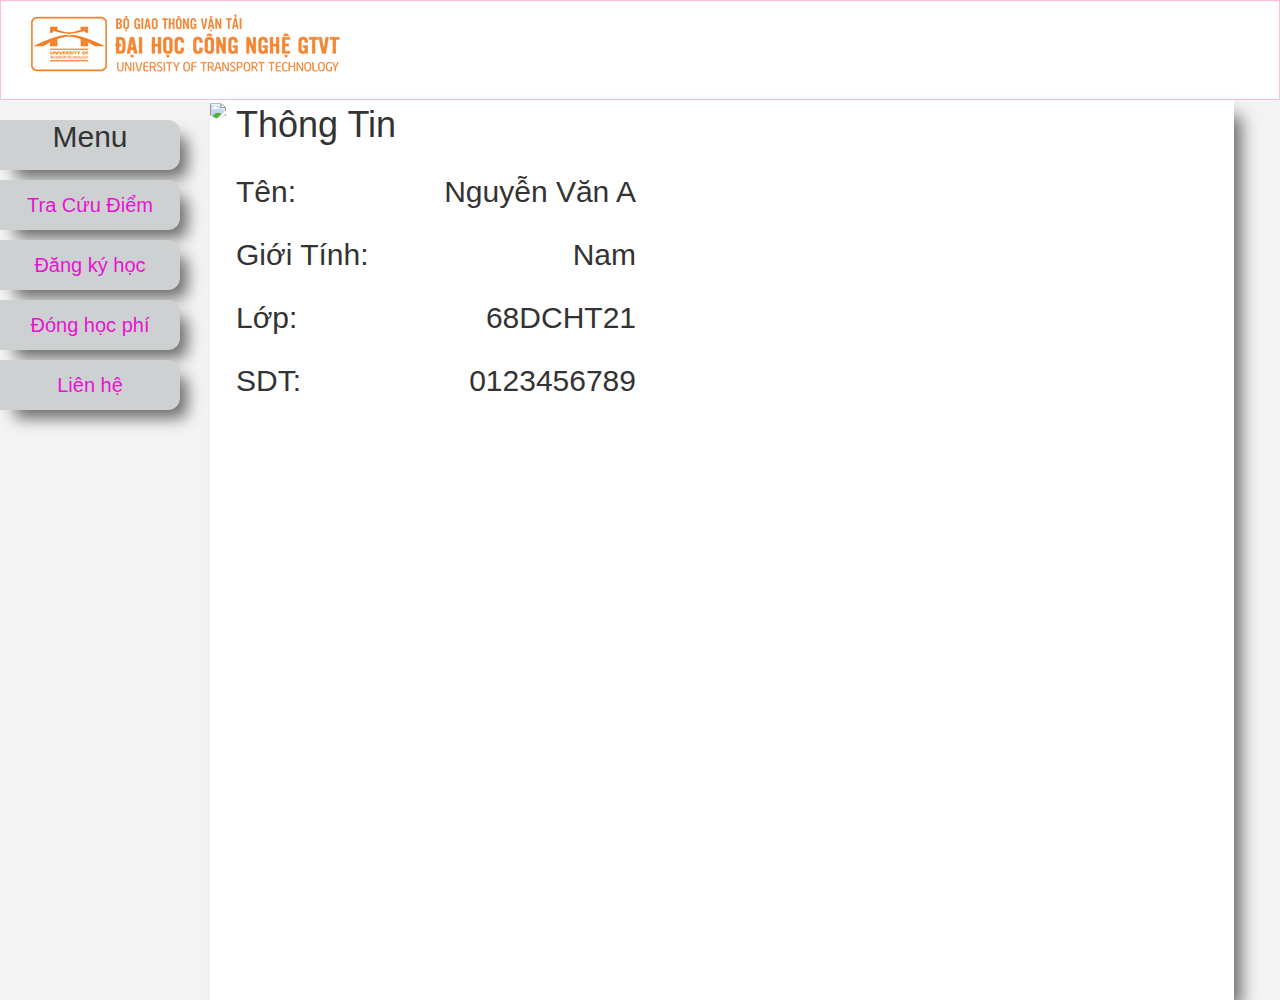
==== index.html @ 400b5a00 "'front-demo'" ====
<!DOCTYPE html>
<html>
<head>
	<meta charset="utf-8">
	<meta http-equiv="X-UA-Compatible" content="IE=edge">
	<meta name="viewport" content="width=device-width, initial-scale=1, shrink-to-fit=no">
	<title>Index</title>
	<link rel="stylesheet" type="text/css" href="css/indexSite.css">
	<link href="css/bootstrap.min.css" rel="stylesheet">
	<link rel="stylesheet" type="text/css" href="https://use.fontawesome.com/releases/v5.1.1/css/all.css">
	<title></title>
</head>
<body>
	<!-- navigation -->
	<nav class="navigation">
		<div class="logo">
			<img src="img/logo.png">
		</div>	
	</nav>
	<!-- end navigation -->
	<!-- content -->
	<section class="content">
		<div class="menu-left">
			<ul>
				<li><h2>Menu</h2></li>
				<li><a href="">Tra Cứu Điểm</a></li>
				<li><a href="">Đăng ký học</a></li>
				<li><a href="">Đóng học phí</a></li>
				<li><a href="">Liên hệ</a></li>
			</ul>
		</div>
		<div class="menu-right ">
			<div class="avatar">
				<img src="https://dummyimage.com/150x150/000/fff">
			</div>
			<div class="information">
				<h1>Thông Tin</h1>
				<div class="infor">
					<h2>Tên:</h2>
					<h2>Nguyễn Văn A</h2>
				</div>
				<div class="infor">
					<h2>Giới Tính:</h2>
					<h2>Nam</h2>
				</div>
				<div class="infor">
					<h2>Lớp:</h2>
					<h2>68DCHT21</h2>
				</div>
				<div class="infor">
					<h2>SDT:</h2>
					<h2>0123456789</h2>
				</div>
			</div>
		</div>
	</section>
	<!-- endcontent -->
	<!-- JS -->
	<script src="js/jquery.js"></script>
	<script src="js/bootstrap.min.js"></script>
    <script scr='js/indexSite.js'></script>
    <!-- end JS -->
</body>
</html>
---- css/indexSite.css ----
*{
	margin: 0;
	padding: 0;
}
body{
	height: 100vh;
	overflow: hidden;
}
.navigation{
	width: 100%;
	height: 100px;
	border:1px solid pink;
}
.navigation > .logo{
	margin-left: 30px;
	display: inline-block;
}
.content{
	display: flex;
	height: 100vh;
	background-color: #f4f4f4;
}
.menu-left{
	display: inline-block;
}
.menu-left > ul{
	list-style-type: none;
	display: inline-block;
}
.menu-left > ul > li:nth-child(1){
	margin-bottom: 10px;
	border-bottom: none;
}

.menu-left > ul > li{
	margin-bottom: 10px;
	background-color: #CED1D1; 
	width: 180px;
	height: 50px;
	border-radius: 0 12px 12px 0;
	transition: all 0.2s linear;
	-webkit-box-shadow: 11px 12px 16px -4px rgba(0,0,0,0.58);
	-moz-box-shadow: 11px 12px 16px -4px rgba(0,0,0,0.58);
	box-shadow: 11px 12px 16px -4px rgba(0,0,0,0.58);
}
.menu-left > ul > li > a,h2{
	text-decoration: none;
	font-size: 20px;
	text-align: center;
	line-height: 50px;
	display: block;
	color: #E912D4;	
}
.menu-left > ul > li:hover {
	background-color: #fff;
	width: 190px;
}
/*menu-right*/
.menu-right{
	margin-left: 30px;
	display: flex;
	background-color: #fff;
	width: 80%;
	-webkit-box-shadow: 11px 12px 16px -4px rgba(0,0,0,0.58);
	-moz-box-shadow: 11px 12px 16px -4px rgba(0,0,0,0.58);
	box-shadow: 11px 12px 16px -4px rgba(0,0,0,0.58);
}
.menu-right > .avatar img{
	clip-path: polygon(50% 0%, 100% 0, 100% 75%, 50% 100%, 0% 75%, 0 0);
}
.menu-right > .information{
	margin-left: 10px;
}
.menu-right > .information > h1{
	margin-top: 5px;
}
.menu-right > .information > .infor{
	display: flex;
	width: 400px;
	justify-content: space-between;
}
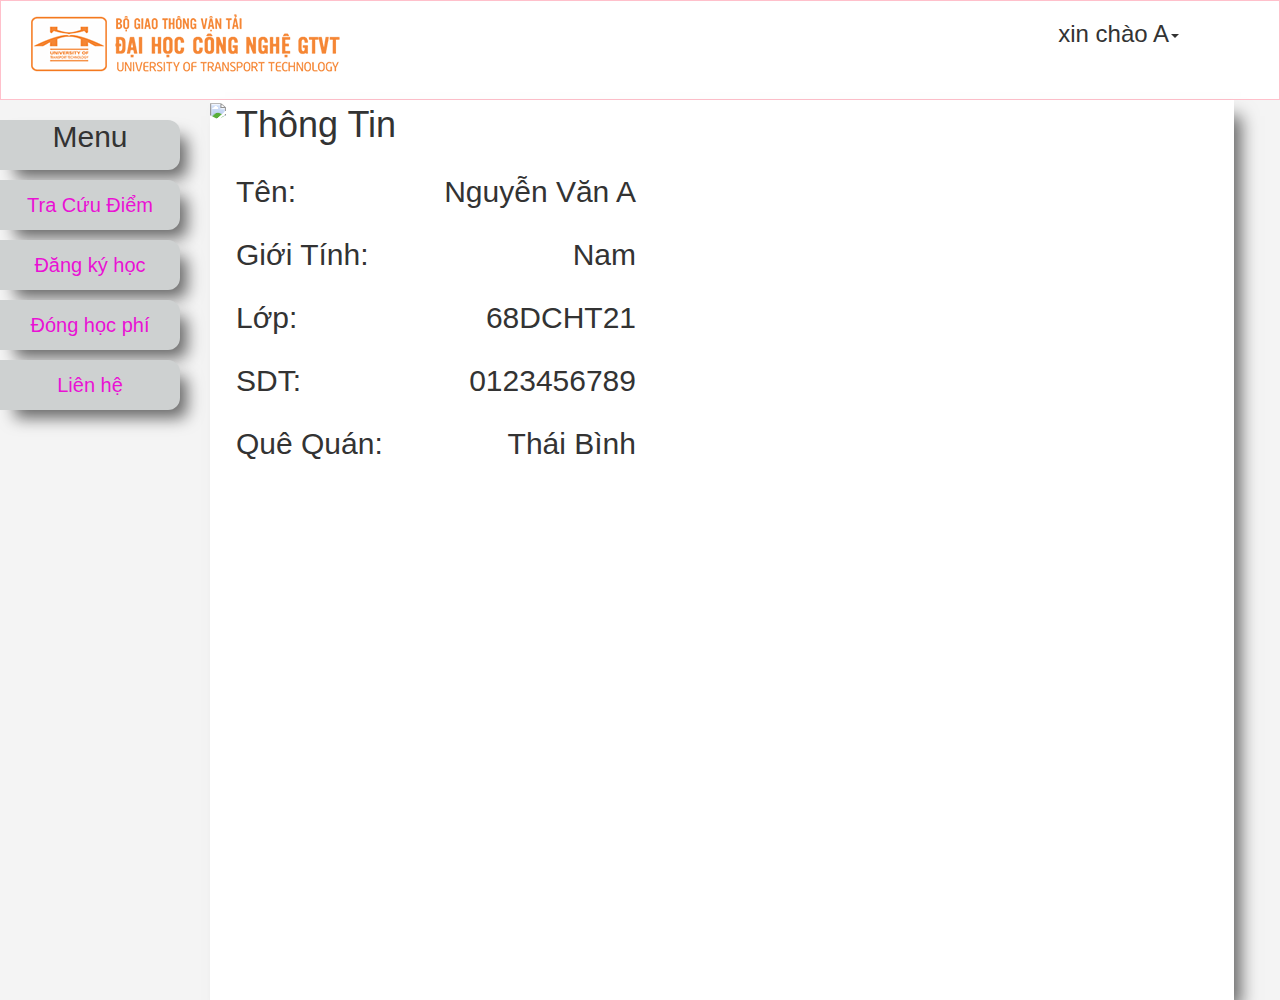
==== commit b813e623: "'demo2'" ====
--- a/index.html
+++ b/index.html
@@ -15,9 +15,21 @@
 	<nav class="navigation">
 		<div class="logo">
 			<img src="img/logo.png">
+		</div>
+		<div class="user">
+			<h3>xin chào A<span class="caret"></span></h3>
+			<div class="user-control">
+				<ul>
+					<li><a href="#"><i class="far fa-user-circle"></i>Profile</a></li>
+					<li><a href="#"><i class="far fa-sign-out-alt"></i>Logout</a></li>
+				</ul>
+			</div>
 		</div>	
 	</nav>
 	<!-- end navigation -->
+	<!-- responsive navigation -->
+
+	<!-- end responsive navigation -->
 	<!-- content -->
 	<section class="content">
 		<div class="menu-left">
@@ -51,6 +63,10 @@
 					<h2>SDT:</h2>
 					<h2>0123456789</h2>
 				</div>
+				<div class="infor">
+					<h2>Quê Quán:</h2>
+					<h2>Thái Bình</h2>
+				</div>
 			</div>
 		</div>
 	</section>
@@ -58,7 +74,7 @@
 	<!-- JS -->
 	<script src="js/jquery.js"></script>
 	<script src="js/bootstrap.min.js"></script>
-    <script scr='js/indexSite.js'></script>
+    <script src='js/indexSite.js'></script>
     <!-- end JS -->
 </body>
 </html>--- a/css/indexSite.css
+++ b/css/indexSite.css
@@ -6,15 +6,66 @@
 	height: 100vh;
 	overflow: hidden;
 }
+/*navigation*/
 .navigation{
 	width: 100%;
 	height: 100px;
+	display: flex;
+	justify-content: space-between;
 	border:1px solid pink;
 }
 .navigation > .logo{
 	margin-left: 30px;
 	display: inline-block;
 }
+.navigation > .user {
+	display: inline-block;
+	    height: 50px;
+	position: relative;
+	cursor: pointer;
+	margin-right: 100px;
+}
+.navigation > .user > .user-control{
+	position: absolute;
+	left: 20px;
+	top: 70px;
+	visibility: hidden;
+	/*z-index: -1000;*/
+	transition: all 0.2s linear;
+}
+.navigation > .user > .user-control.active{
+	top: 56px;
+	/*z-index: 1;*/
+	visibility: visible;
+}
+.navigation > .user > .user-control ul{
+	list-style-type: none;
+	background-color: pink;
+}
+.navigation > .user > .user-control ul:before{
+	content: '';
+	position: absolute;
+	width: 10px;
+	height: 10px;
+	background-color: pink;
+	left: 40px;
+	top: -10px;
+	clip-path: polygon(50% 0, 0 100%, 100% 100%);
+}
+.navigation > .user > .user-control ul li{
+	width: 100px;
+	height: 40px;
+	text-align: left;
+	border-bottom: 1px solid #000;
+}
+.navigation > .user > .user-control ul li a{
+	text-decoration: none;
+	line-height: 40px;
+	display: block;
+	font-size: 15px;
+	color: #000;
+}
+/*content*/
 .content{
 	display: flex;
 	height: 100vh;
@@ -78,4 +129,20 @@
 	display: flex;
 	width: 400px;
 	justify-content: space-between;
+}
+/*responsive*/
+@media screen and (max-width: 768px){
+	.menu-left{
+		display: none;
+	}
+	.menu-right{
+		margin-left: 0;
+		width: 100%;
+	}
+	.menu-right > .information > .infor{
+		width: 100%;
+	}
+	.menu-right > .information > .infor h2{
+		font-size: 15px;
+	}
 }